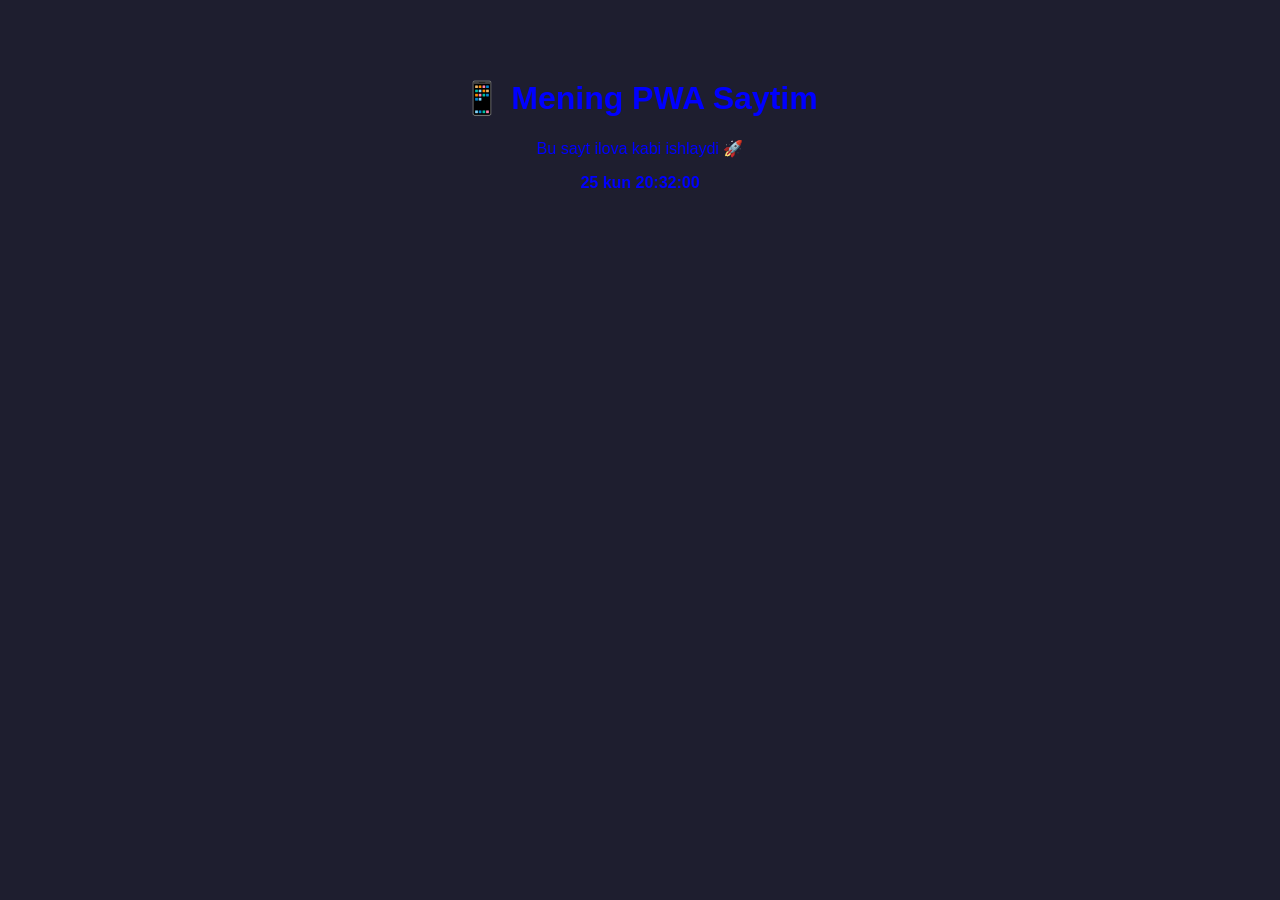
==== index.html @ 68082c64 "update index.html" ====
<!DOCTYPE html>
<html lang="uz">
<head>
<meta charset="UTF-8">
<meta name="viewport" content="width=device-width, initial-scale=1.0">
<meta name="description" content="Bu sayt adabiyot, tilshunoslik va media bo‘yicha foydali maqolalarni taqdim etadi.">
<meta name="keywords" content="adabiyot, tilshunoslik, media, internet, maqolalar, blog">
<meta name="author" content="Uralbek Tursunov">

<!-- Open Graph -->
<m<meta property="og:title" content="Mening Blogim">
<meta property="og:description" content="Adabiyot, tilshunoslik va media haqidagi eng yaxshi maqolalar">
<meta property="og:image" content="https://plutonsites.netlify.app/preview.jpg">
<meta property="og:url" content="https://plutonsites.netlify.app/">
<meta property="og:type" content="website">

<!-- Twitter Card -->
<meta name="twitter:card" content="summary_large_image">
<meta name="twitter:title" content="Mening Blogim">
<meta name="twitter:description" content="Adabiyot va tilshunoslik haqida maqolalar">
<meta name="twitter:image" content="https://plutonsites.netlify.app/preview.jpg">

<!-- Google uchun -->
<meta name="robots" content="index, follow">

<link rel="icon" href="icons/favicon.ico" type="image/x-icon">
<link rel="apple-touch-icon" href="icons/apple-touch-icon.png">

  <title>Mening PWA Saytim</title>

  <!-- PWA -->
  <link rel="manifest" href="manifest.json">
  <meta name="theme-color" content="#2f2f4f">

  <!-- iOS uchun -->
  <link rel="apple-touch-icon" href="icons/icon-192.png">

  <link rel="stylesheet" href="style.css">
  
  <link rel="canonical" href="https://plutonsites.netlify.app/">
  
  <!-- Google tag (gtag.js) -->
<!-- Google tag (gtag.js) -->
<script async src="https://www.googletagmanager.com/gtag/js?id=G-X8Z2JEXZXC"></script>

</head>
<body>



  <h1>📱 Mening PWA Saytim</h1>
  
  <p>Bu sayt ilova kabi ishlaydi 🚀</p>
  
  <b id="countdown"></b>

<script>
document.addEventListener("DOMContentLoaded", function () {

    // Tugash sanasi (misol)
    const tugash = new Date("2027-01-01 00:00:00").getTime();

    function yangila() {
        const hozir = new Date().getTime();
        const farq = tugash - hozir;

        if (farq <= 0) {
            document.getElementById("countdown").textContent = "00:00:00";
            clearInterval(timer);
            return;
        }

        const kun = Math.floor(farq / (1000 * 60 * 60 * 24));
        const soat = Math.floor((farq / (1000 * 60 * 60)) % 24);
        const minut = Math.floor((farq / (1000 * 60)) % 60);
        const soniya = Math.floor((farq / 1000) % 60);

        document.getElementById("countdown").textContent =
            kun + " kun " +
            String(soat).padStart(2,'0') + ":" +
            String(minut).padStart(2,'0') + ":" +
            String(soniya).padStart(2,'0');
    }

    yangila();
    const timer = setInterval(yangila, 1000);

});
</script>

  <script src="app.js"></script>
  

</body>
</html>


<script>

</script>
---- style.css ----
body {
  font-family: Arial, sans-serif;
  text-align: center;
  background: #1e1e2f;
  color: blue;
  padding: 50px;
}
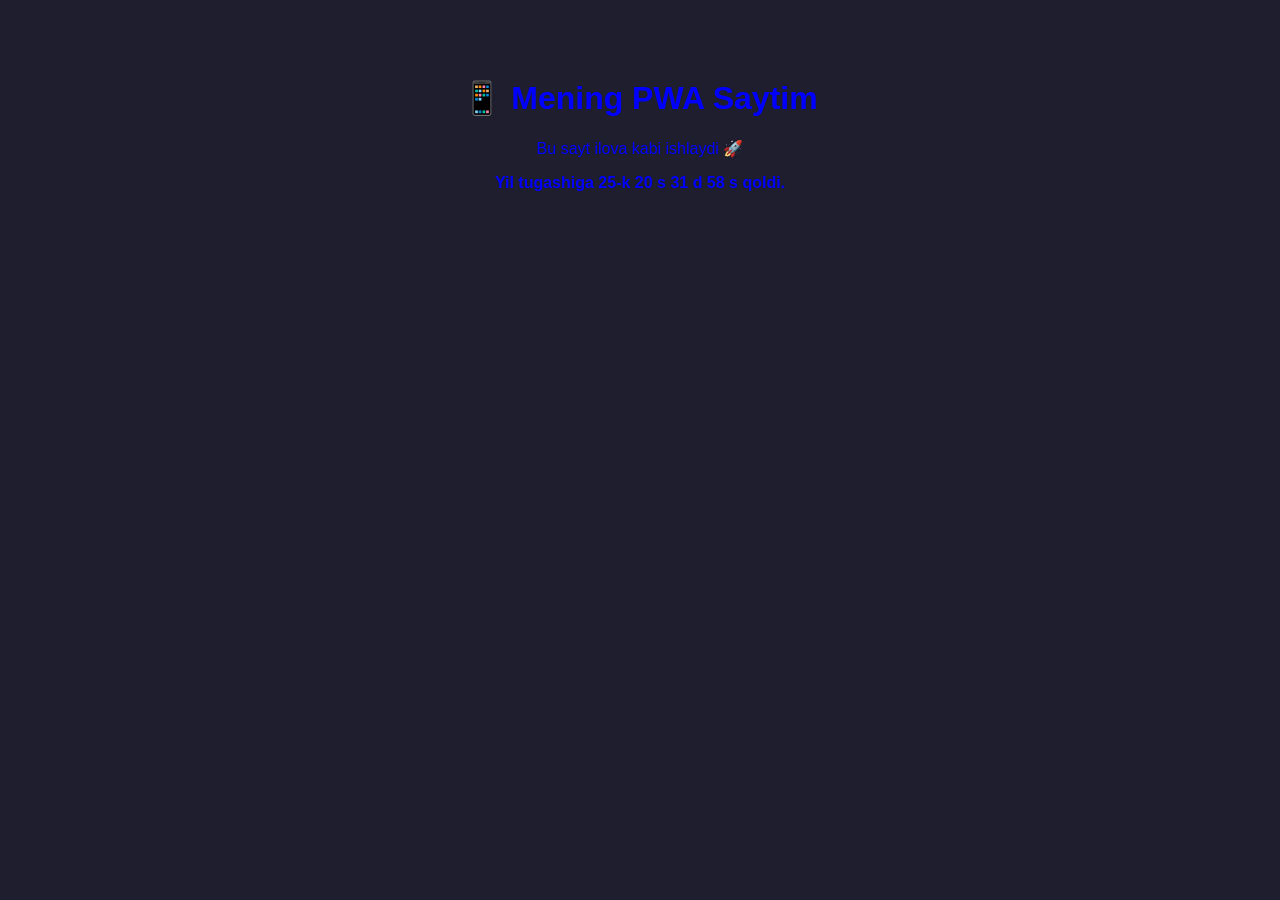
==== commit 346804a8: "update index.html" ====
--- a/index.html
+++ b/index.html
@@ -57,33 +57,35 @@
 <script>
 document.addEventListener("DOMContentLoaded", function () {
 
-    // Tugash sanasi (misol)
-    const tugash = new Date("2027-01-01 00:00:00").getTime();
+    function yilOxirigacha() {
 
-    function yangila() {
-        const hozir = new Date().getTime();
-        const farq = tugash - hozir;
+        const hozir = new Date();
+
+        // Keyingi yil 1-yanvar 00:00:00
+        const keyingiYil = new Date(hozir.getFullYear() + 1, 0, 1, 0, 0, 0);
+
+        const farq = keyingiYil - hozir;
 
         if (farq <= 0) {
-            document.getElementById("countdown").textContent = "00:00:00";
-            clearInterval(timer);
+            document.getElementById("countdown").textContent = "Yangi yil boshlandi!";
             return;
         }
 
         const kun = Math.floor(farq / (1000 * 60 * 60 * 24));
         const soat = Math.floor((farq / (1000 * 60 * 60)) % 24);
-        const minut = Math.floor((farq / (1000 * 60)) % 60);
+        const daqiqa = Math.floor((farq / (1000 * 60)) % 60);
         const soniya = Math.floor((farq / 1000) % 60);
 
         document.getElementById("countdown").textContent =
-            kun + " kun " +
-            String(soat).padStart(2,'0') + ":" +
-            String(minut).padStart(2,'0') + ":" +
-            String(soniya).padStart(2,'0');
+            "Yil tugashiga " +
+            kun + "-k " +
+            String(soat).padStart(2,'0') + " s " +
+            String(daqiqa).padStart(2,'0') + " d " +
+            String(soniya).padStart(2,'0') + " s qoldi.";
     }
 
-    yangila();
-    const timer = setInterval(yangila, 1000);
+    yilOxirigacha();
+    setInterval(yilOxirigacha, 1000);
 
 });
 </script>
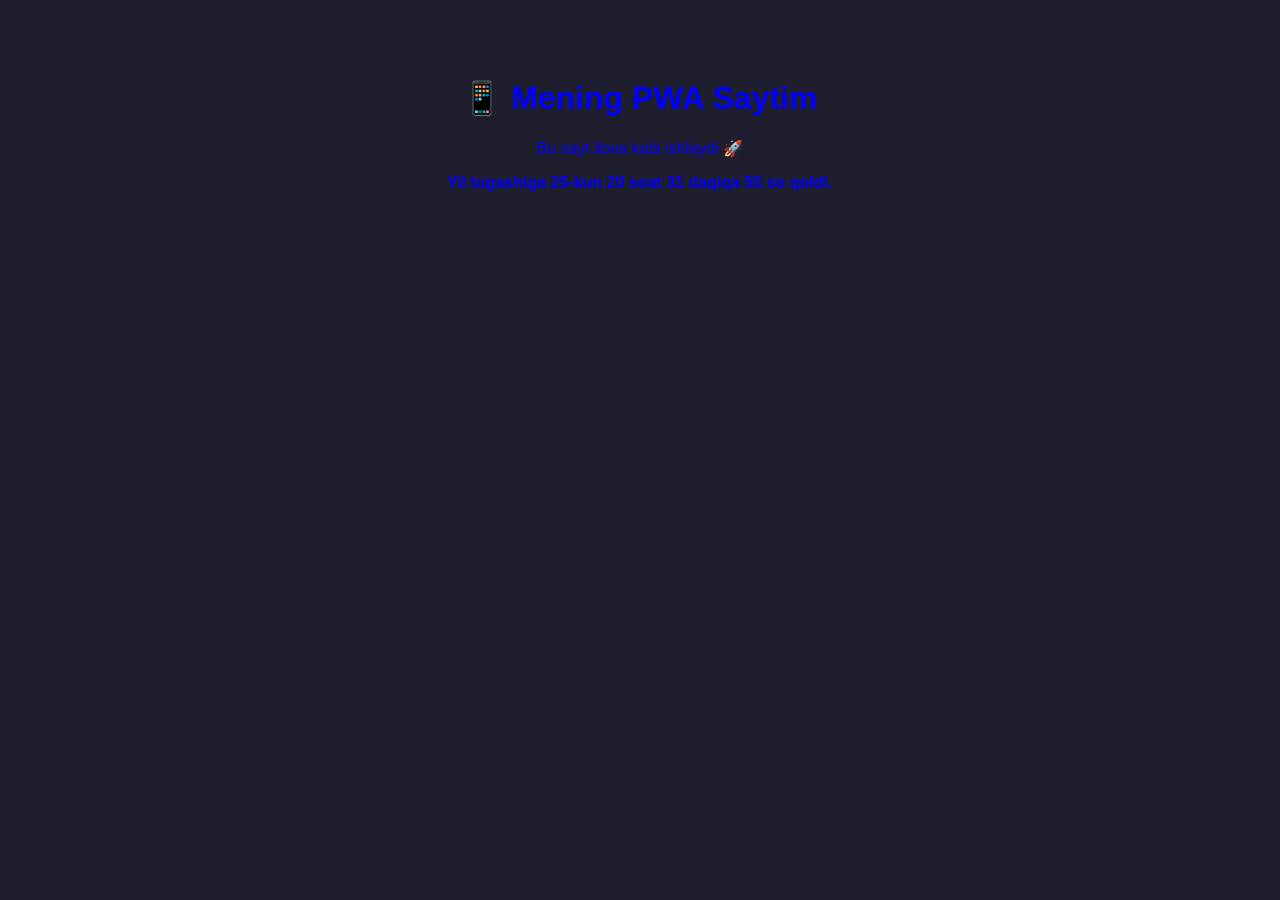
==== commit 7c395bdf: "update index.html" ====
--- a/index.html
+++ b/index.html
@@ -78,10 +78,10 @@
 
         document.getElementById("countdown").textContent =
             "Yil tugashiga " +
-            kun + "-k " +
-            String(soat).padStart(2,'0') + " s " +
-            String(daqiqa).padStart(2,'0') + " d " +
-            String(soniya).padStart(2,'0') + " s qoldi.";
+            kun + "-kun " +
+            String(soat).padStart(2,'0') + " soat " +
+            String(daqiqa).padStart(2,'0') + " daqiqa " +
+            String(soniya).padStart(2,'0') + " so qoldi.";
     }
 
     yilOxirigacha();
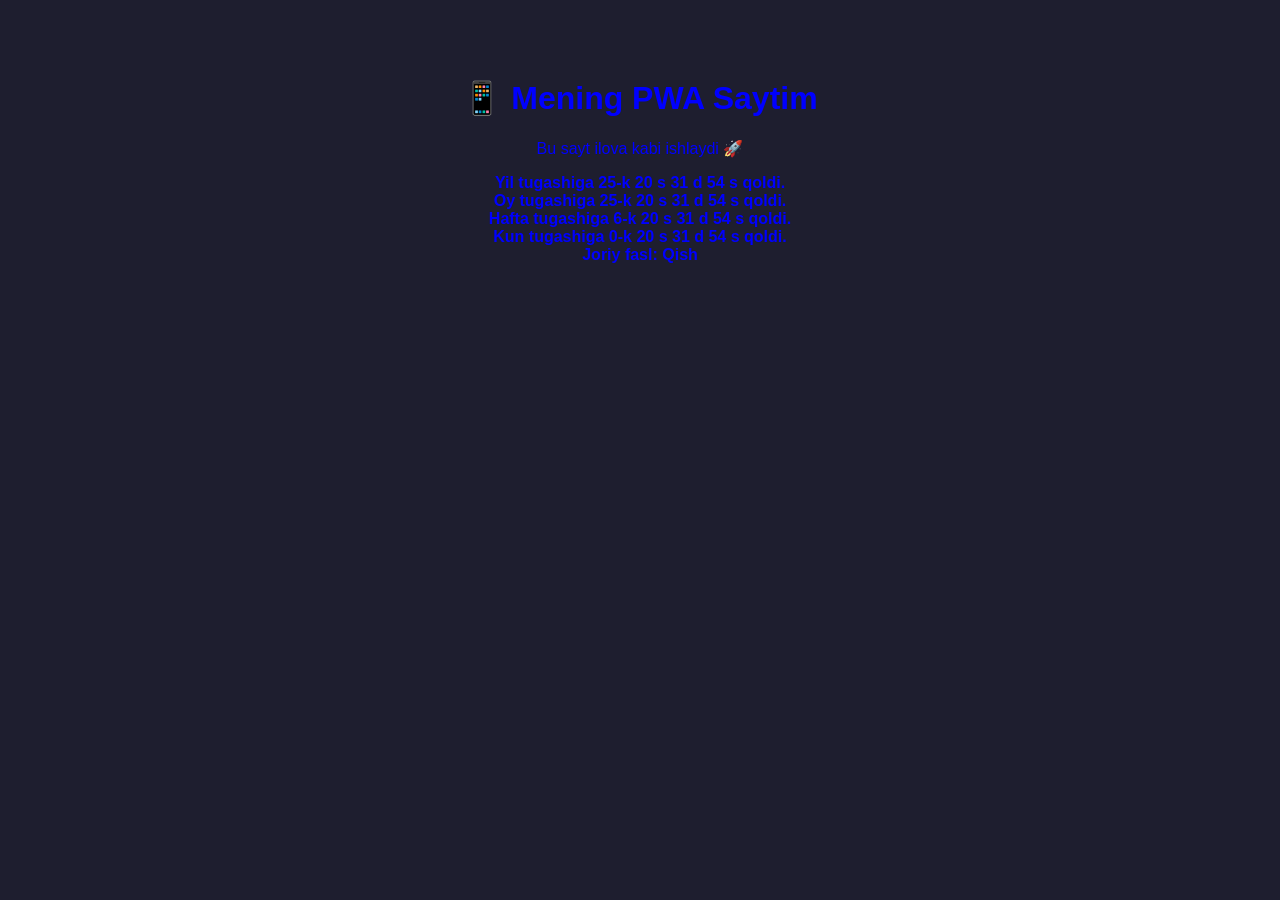
==== commit f964df5f: "update index.html" ====
--- a/index.html
+++ b/index.html
@@ -52,40 +52,76 @@
   
   <p>Bu sayt ilova kabi ishlaydi 🚀</p>
   
-  <b id="countdown"></b>
+  <b id="yil"></b><br>
+<b id="oy"></b><br>
+<b id="hafta"></b><br>
+<b id="kun"></b><br>
+<b id="fasl"></b>
 
 <script>
 document.addEventListener("DOMContentLoaded", function () {
 
-    function yilOxirigacha() {
-
+    function yangila() {
         const hozir = new Date();
 
-        // Keyingi yil 1-yanvar 00:00:00
-        const keyingiYil = new Date(hozir.getFullYear() + 1, 0, 1, 0, 0, 0);
+        // ====== YIL ======
+        const keyingiYil = new Date(hozir.getFullYear() + 1, 0, 1);
+        const yilFarq = keyingiYil - hozir;
 
-        const farq = keyingiYil - hozir;
+        // ====== OY ======
+        const keyingiOy = new Date(hozir.getFullYear(), hozir.getMonth() + 1, 1);
+        const oyFarq = keyingiOy - hozir;
 
-        if (farq <= 0) {
-            document.getElementById("countdown").textContent = "Yangi yil boshlandi!";
-            return;
+        // ====== HAFTA ======
+        const haftaKuni = hozir.getDay(); // 0=Yakshanba
+        const haftaOxiri = new Date(hozir);
+        haftaOxiri.setDate(hozir.getDate() + (7 - haftaKuni));
+        haftaOxiri.setHours(0,0,0,0);
+        const haftaFarq = haftaOxiri - hozir;
+
+        // ====== KUN ======
+        const ertangiKun = new Date(hozir);
+        ertangiKun.setDate(hozir.getDate() + 1);
+        ertangiKun.setHours(0,0,0,0);
+        const kunFarq = ertangiKun - hozir;
+
+        function format(farq) {
+            const k = Math.floor(farq / (1000*60*60*24));
+            const s = Math.floor((farq / (1000*60*60)) % 24);
+            const d = Math.floor((farq / (1000*60)) % 60);
+            const son = Math.floor((farq / 1000) % 60);
+            return k+"-k "+String(s).padStart(2,'0')+
+                   " s "+String(d).padStart(2,'0')+
+                   " d "+String(son).padStart(2,'0')+" s";
         }
 
-        const kun = Math.floor(farq / (1000 * 60 * 60 * 24));
-        const soat = Math.floor((farq / (1000 * 60 * 60)) % 24);
-        const daqiqa = Math.floor((farq / (1000 * 60)) % 60);
-        const soniya = Math.floor((farq / 1000) % 60);
+        document.getElementById("yil").textContent =
+            "Yil tugashiga " + format(yilFarq) + " qoldi.";
 
-        document.getElementById("countdown").textContent =
-            "Yil tugashiga " +
-            kun + "-kun " +
-            String(soat).padStart(2,'0') + " soat " +
-            String(daqiqa).padStart(2,'0') + " daqiqa " +
-            String(soniya).padStart(2,'0') + " so qoldi.";
+        document.getElementById("oy").textContent =
+            "Oy tugashiga " + format(oyFarq) + " qoldi.";
+
+        document.getElementById("hafta").textContent =
+            "Hafta tugashiga " + format(haftaFarq) + " qoldi.";
+
+        document.getElementById("kun").textContent =
+            "Kun tugashiga " + format(kunFarq) + " qoldi.";
+
+        // ====== FASL ======
+        const oy = hozir.getMonth() + 1;
+        let fasl = "";
+
+        if (oy >= 3 && oy <= 5) fasl = "Bahor";
+        else if (oy >= 6 && oy <= 8) fasl = "Yoz";
+        else if (oy >= 9 && oy <= 11) fasl = "Kuz";
+        else fasl = "Qish";
+
+        document.getElementById("fasl").textContent =
+            "Joriy fasl: " + fasl;
     }
 
-    yilOxirigacha();
-    setInterval(yilOxirigacha, 1000);
+    yangila();
+    setInterval(yangila, 1000);
 
 });
 </script>
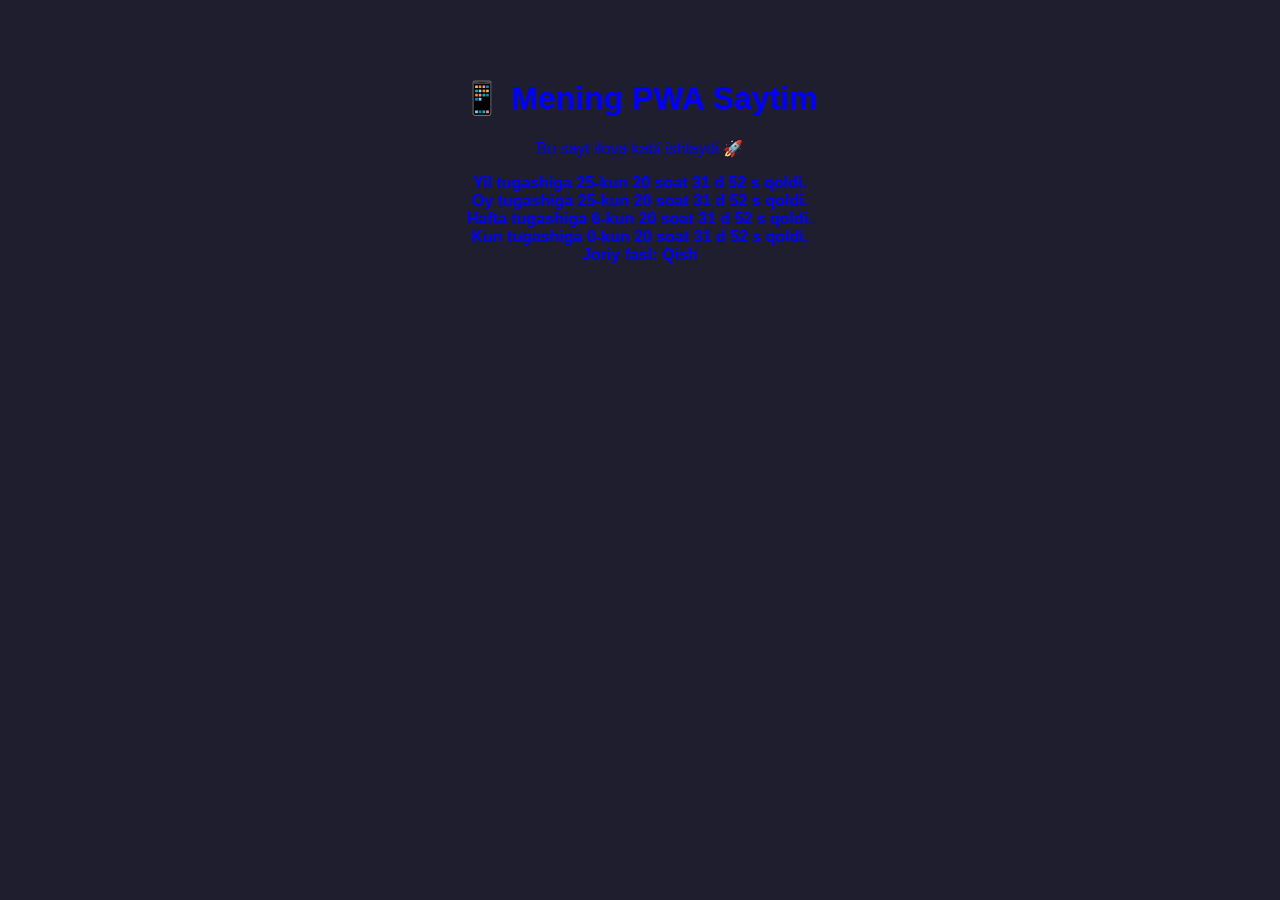
==== commit 08218de9: "update index.html" ====
--- a/index.html
+++ b/index.html
@@ -90,8 +90,8 @@
             const s = Math.floor((farq / (1000*60*60)) % 24);
             const d = Math.floor((farq / (1000*60)) % 60);
             const son = Math.floor((farq / 1000) % 60);
-            return k+"-k "+String(s).padStart(2,'0')+
-                   " s "+String(d).padStart(2,'0')+
+            return k+"-kun "+String(s).padStart(2,'0')+
+                   " soat "+String(d).padStart(2,'0')+
                    " d "+String(son).padStart(2,'0')+" s";
         }
 
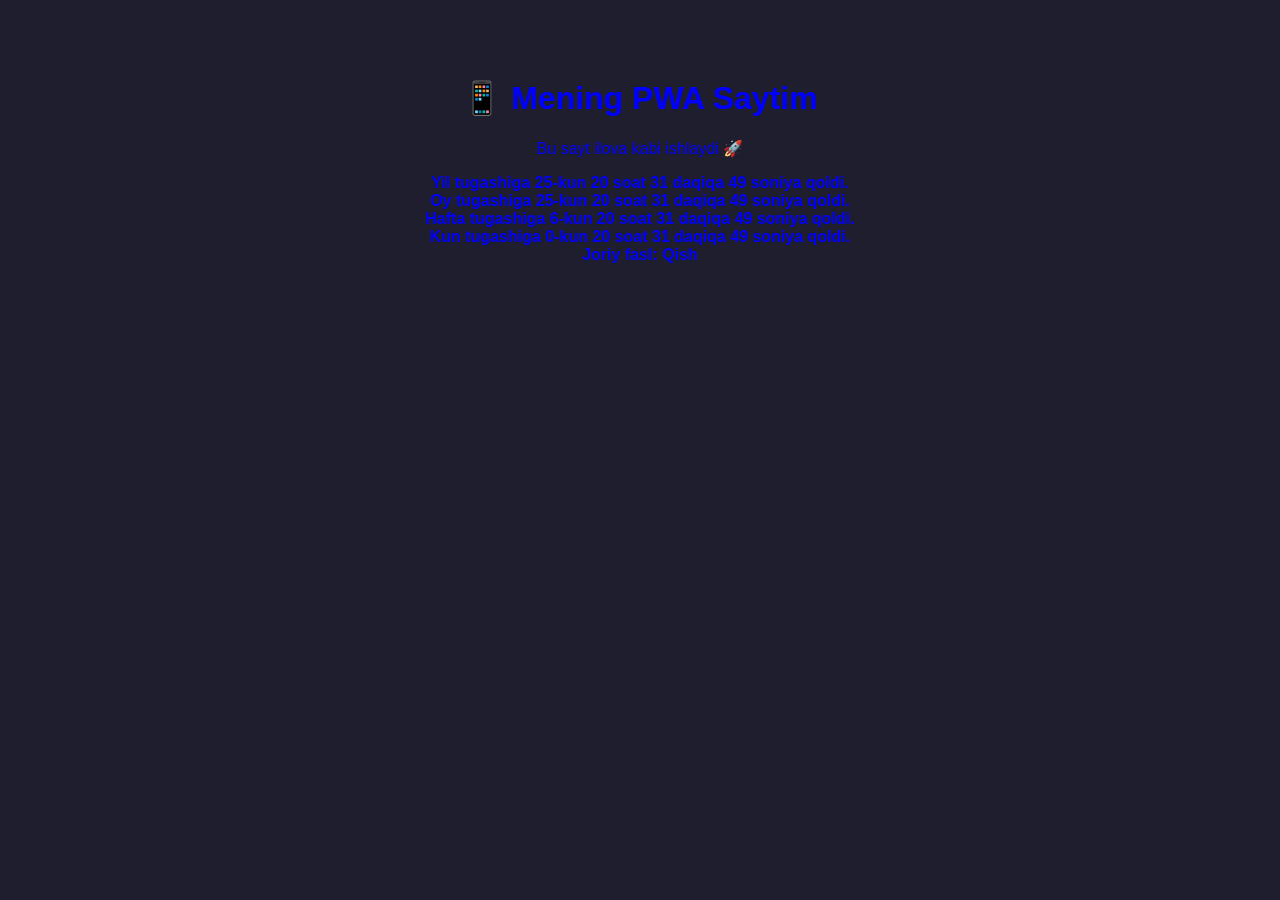
==== commit 4c924789: "update index.html" ====
--- a/index.html
+++ b/index.html
@@ -92,7 +92,7 @@
             const son = Math.floor((farq / 1000) % 60);
             return k+"-kun "+String(s).padStart(2,'0')+
                    " soat "+String(d).padStart(2,'0')+
-                   " d "+String(son).padStart(2,'0')+" s";
+                   " daqiqa "+String(son).padStart(2,'0')+" soniya";
         }
 
         document.getElementById("yil").textContent =
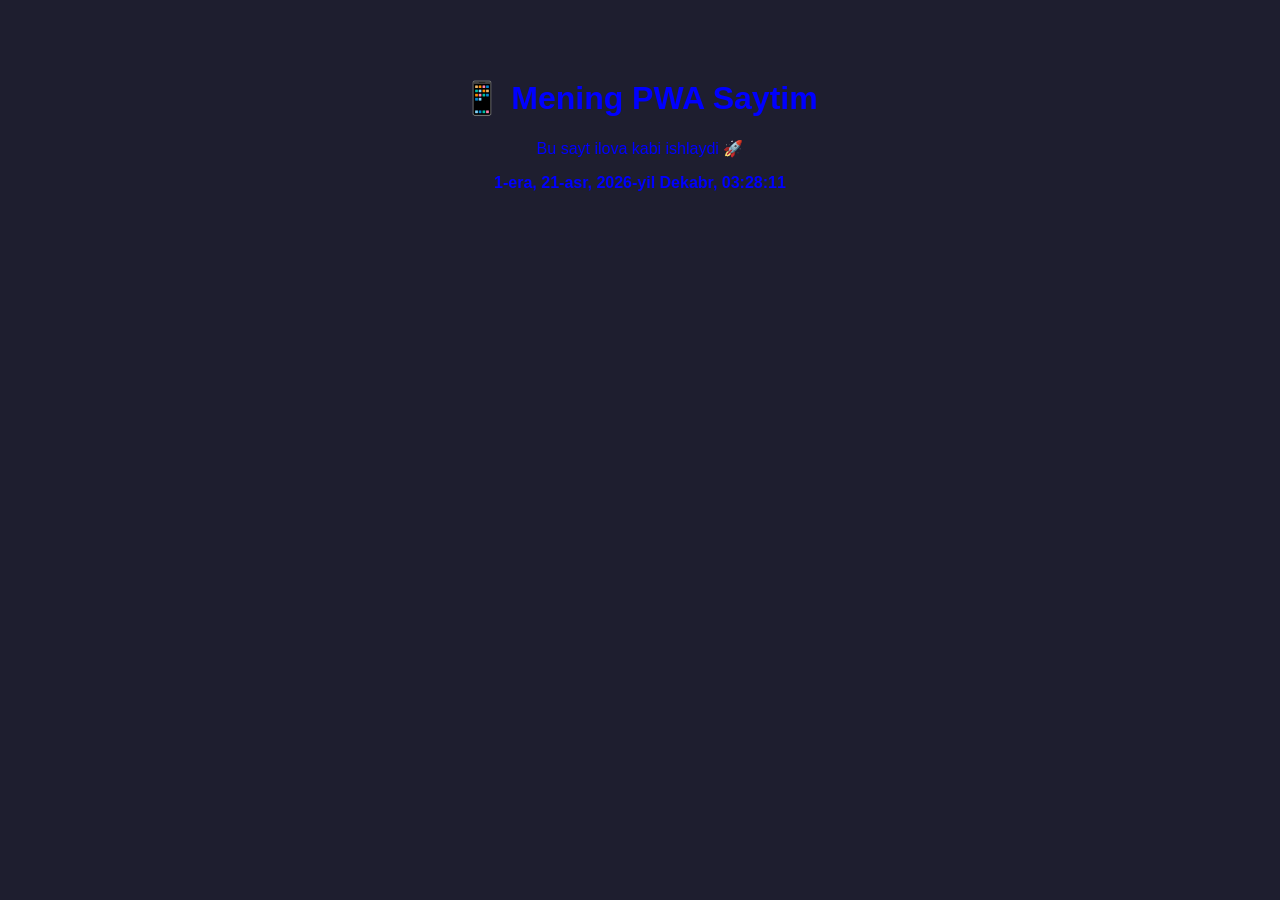
==== commit 722af0eb: "update index.html" ====
--- a/index.html
+++ b/index.html
@@ -52,72 +52,42 @@
   
   <p>Bu sayt ilova kabi ishlaydi 🚀</p>
   
-  <b id="yil"></b><br>
-<b id="oy"></b><br>
-<b id="hafta"></b><br>
-<b id="kun"></b><br>
-<b id="fasl"></b>
+  <b id="vaqt"></b>
 
 <script>
 document.addEventListener("DOMContentLoaded", function () {
 
     function yangila() {
+
         const hozir = new Date();
 
-        // ====== YIL ======
-        const keyingiYil = new Date(hozir.getFullYear() + 1, 0, 1);
-        const yilFarq = keyingiYil - hozir;
+        // ERA (1 = milodiy)
+        const era = hozir.getFullYear() >= 1 ? 1 : 0;
 
-        // ====== OY ======
-        const keyingiOy = new Date(hozir.getFullYear(), hozir.getMonth() + 1, 1);
-        const oyFarq = keyingiOy - hozir;
+        // ASR
+        const asr = Math.floor((hozir.getFullYear() - 1) / 100) + 1;
 
-        // ====== HAFTA ======
-        const haftaKuni = hozir.getDay(); // 0=Yakshanba
-        const haftaOxiri = new Date(hozir);
-        haftaOxiri.setDate(hozir.getDate() + (7 - haftaKuni));
-        haftaOxiri.setHours(0,0,0,0);
-        const haftaFarq = haftaOxiri - hozir;
+        // YIL
+        const yil = hozir.getFullYear();
 
-        // ====== KUN ======
-        const ertangiKun = new Date(hozir);
-        ertangiKun.setDate(hozir.getDate() + 1);
-        ertangiKun.setHours(0,0,0,0);
-        const kunFarq = ertangiKun - hozir;
+        // OY NOMLARI
+        const oylar = [
+            "Yanvar","Fevral","Mart","Aprel","May","Iyun",
+            "Iyul","Avgust","Sentabr","Oktabr","Noyabr","Dekabr"
+        ];
+        const oyNomi = oylar[hozir.getMonth()];
 
-        function format(farq) {
-            const k = Math.floor(farq / (1000*60*60*24));
-            const s = Math.floor((farq / (1000*60*60)) % 24);
-            const d = Math.floor((farq / (1000*60)) % 60);
-            const son = Math.floor((farq / 1000) % 60);
-            return k+"-kun "+String(s).padStart(2,'0')+
-                   " soat "+String(d).padStart(2,'0')+
-                   " daqiqa "+String(son).padStart(2,'0')+" soniya";
-        }
+        // VAQT
+        const soat = String(hozir.getHours()).padStart(2,'0');
+        const daqiqa = String(hozir.getMinutes()).padStart(2,'0');
+        const soniya = String(hozir.getSeconds()).padStart(2,'0');
 
-        document.getElementById("yil").textContent =
-            "Yil tugashiga " + format(yilFarq) + " qoldi.";
-
-        document.getElementById("oy").textContent =
-            "Oy tugashiga " + format(oyFarq) + " qoldi.";
-
-        document.getElementById("hafta").textContent =
-            "Hafta tugashiga " + format(haftaFarq) + " qoldi.";
-
-        document.getElementById("kun").textContent =
-            "Kun tugashiga " + format(kunFarq) + " qoldi.";
-
-        // ====== FASL ======
-        const oy = hozir.getMonth() + 1;
-        let fasl = "";
-
-        if (oy >= 3 && oy <= 5) fasl = "Bahor";
-        else if (oy >= 6 && oy <= 8) fasl = "Yoz";
-        else if (oy >= 9 && oy <= 11) fasl = "Kuz";
-        else fasl = "Qish";
-
-        document.getElementById("fasl").textContent =
-            "Joriy fasl: " + fasl;
+        document.getElementById("vaqt").textContent =
+            era + "-era, " +
+            asr + "-asr, " +
+            yil + "-yil " +
+            oyNomi + ", " +
+            soat + ":" + daqiqa + ":" + soniya;
     }
 
     yangila();
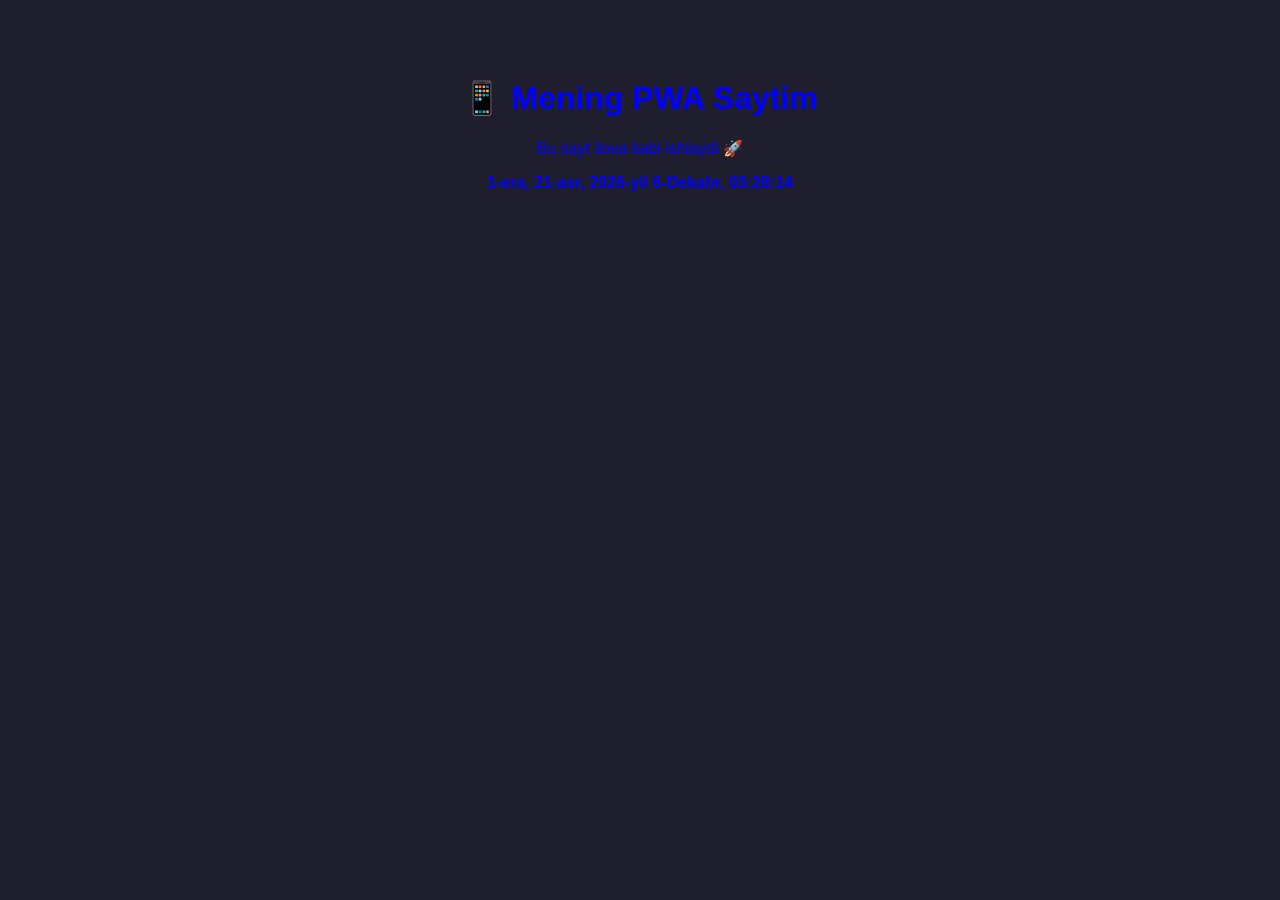
==== commit d8f29d91: "update index.html" ====
--- a/index.html
+++ b/index.html
@@ -61,7 +61,7 @@
 
         const hozir = new Date();
 
-        // ERA (1 = milodiy)
+        // ERA
         const era = hozir.getFullYear() >= 1 ? 1 : 0;
 
         // ASR
@@ -69,6 +69,9 @@
 
         // YIL
         const yil = hozir.getFullYear();
+
+        // KUN
+        const kun = hozir.getDate();
 
         // OY NOMLARI
         const oylar = [
@@ -86,7 +89,7 @@
             era + "-era, " +
             asr + "-asr, " +
             yil + "-yil " +
-            oyNomi + ", " +
+            kun + "-" + oyNomi + ", " +
             soat + ":" + daqiqa + ":" + soniya;
     }
 
